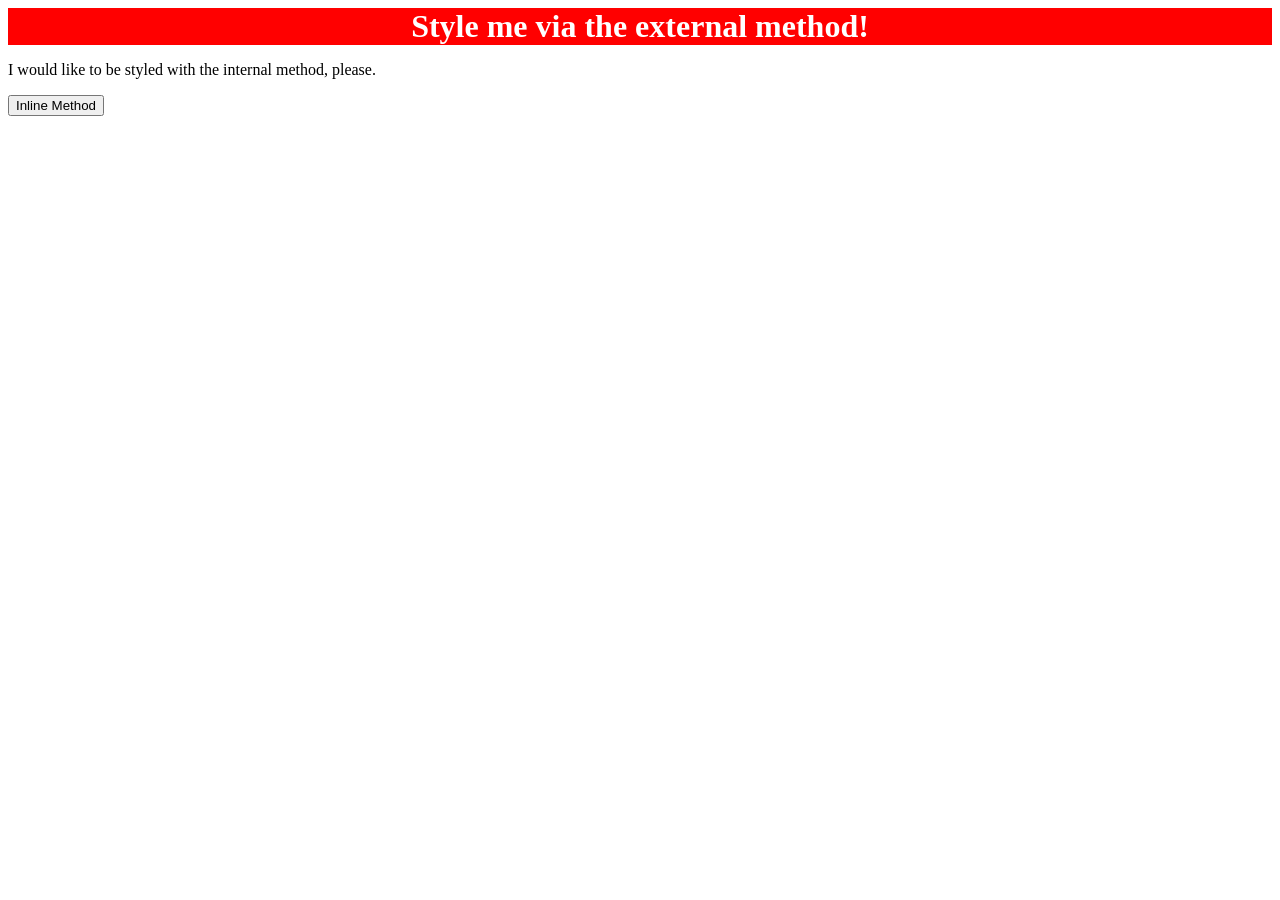
==== foundations/intro-to-css/01-css-methods/index.html @ ba354d77 "Added external css to my project" ====
<!DOCTYPE html>
<html lang="en">
  <head>
    <link rel="stylesheet" href="styles.css">
    <meta charset="UTF-8">
    <meta http-equiv="X-UA-Compatible" content="IE=edge">
    <meta name="viewport" content="width=device-width, initial-scale=1.0">
    <title>Methods for Adding CSS</title>
  </head>
  <body>
    <div>Style me via the external method!</div>
    <p>I would like to be styled with the internal method, please.</p>
    <button>Inline Method</button>
  </body>
</html>
---- foundations/intro-to-css/01-css-methods/styles.css ----
div {
    background-color: red;
    color: white;
    text-align: center;
    font-size: 32px;
    font-weight: bold;
}
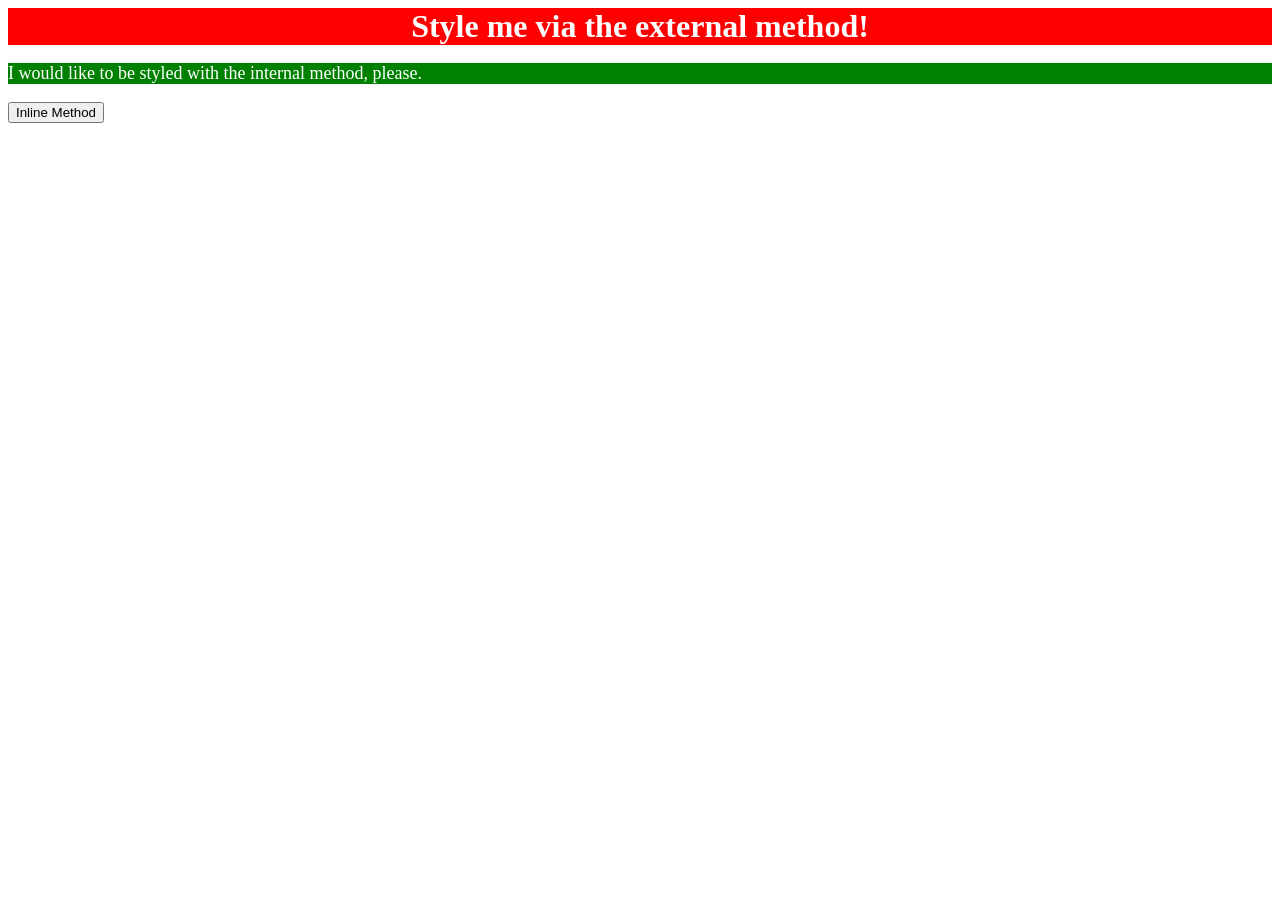
==== commit 56d1ad26: "Added internal css to my project" ====
--- a/foundations/intro-to-css/01-css-methods/index.html
+++ b/foundations/intro-to-css/01-css-methods/index.html
@@ -6,6 +6,13 @@
     <meta http-equiv="X-UA-Compatible" content="IE=edge">
     <meta name="viewport" content="width=device-width, initial-scale=1.0">
     <title>Methods for Adding CSS</title>
+<style>
+p {
+  background-color: green;
+  color: white;
+  font-size: 18px;
+}
+</style>
   </head>
   <body>
     <div>Style me via the external method!</div>
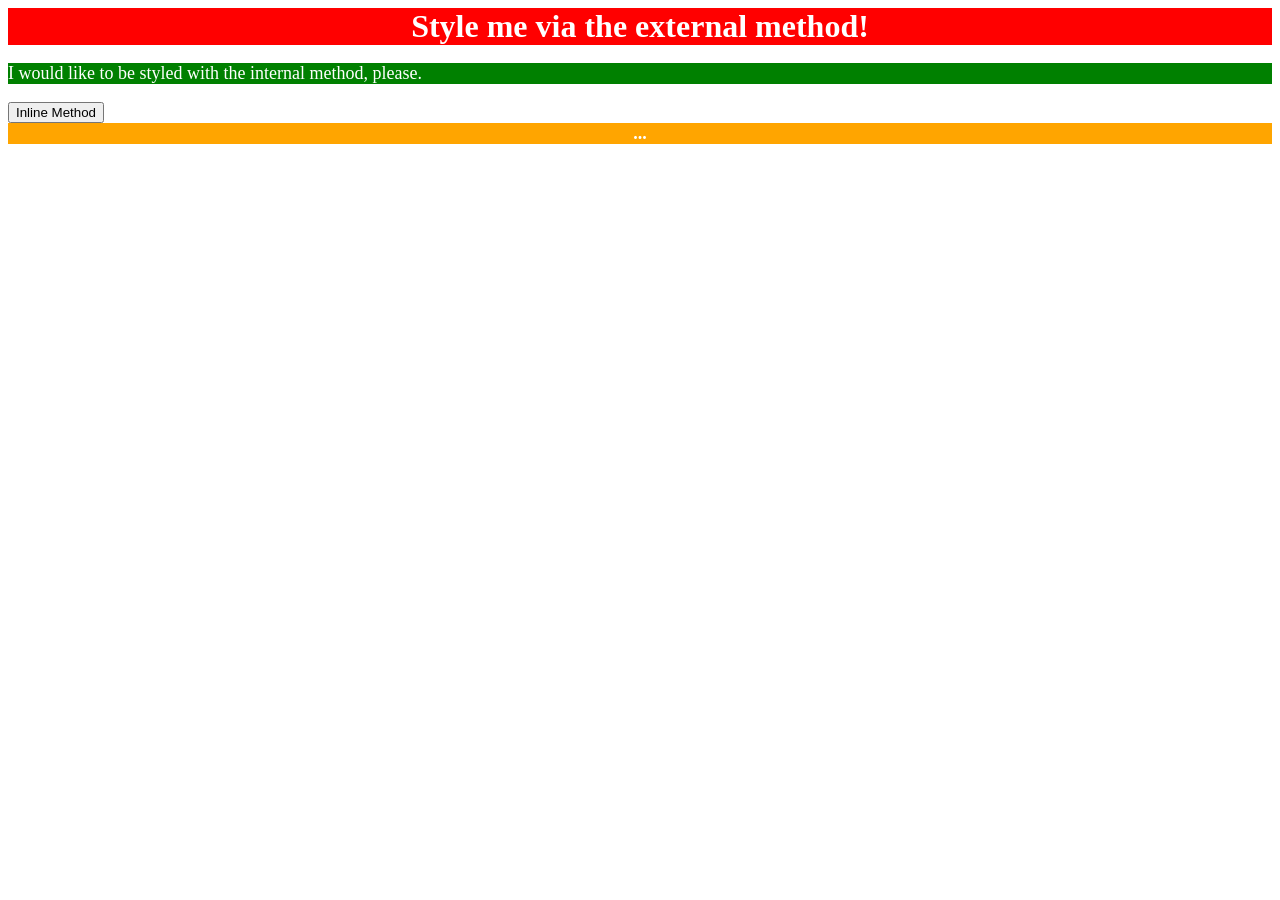
==== commit c2c6eba7: "Added inline css to my project" ====
--- a/foundations/intro-to-css/01-css-methods/index.html
+++ b/foundations/intro-to-css/01-css-methods/index.html
@@ -18,5 +18,6 @@
     <div>Style me via the external method!</div>
     <p>I would like to be styled with the internal method, please.</p>
     <button>Inline Method</button>
+    <div style="background-color: orange; font-size: 18px;">...</div>
   </body>
 </html>
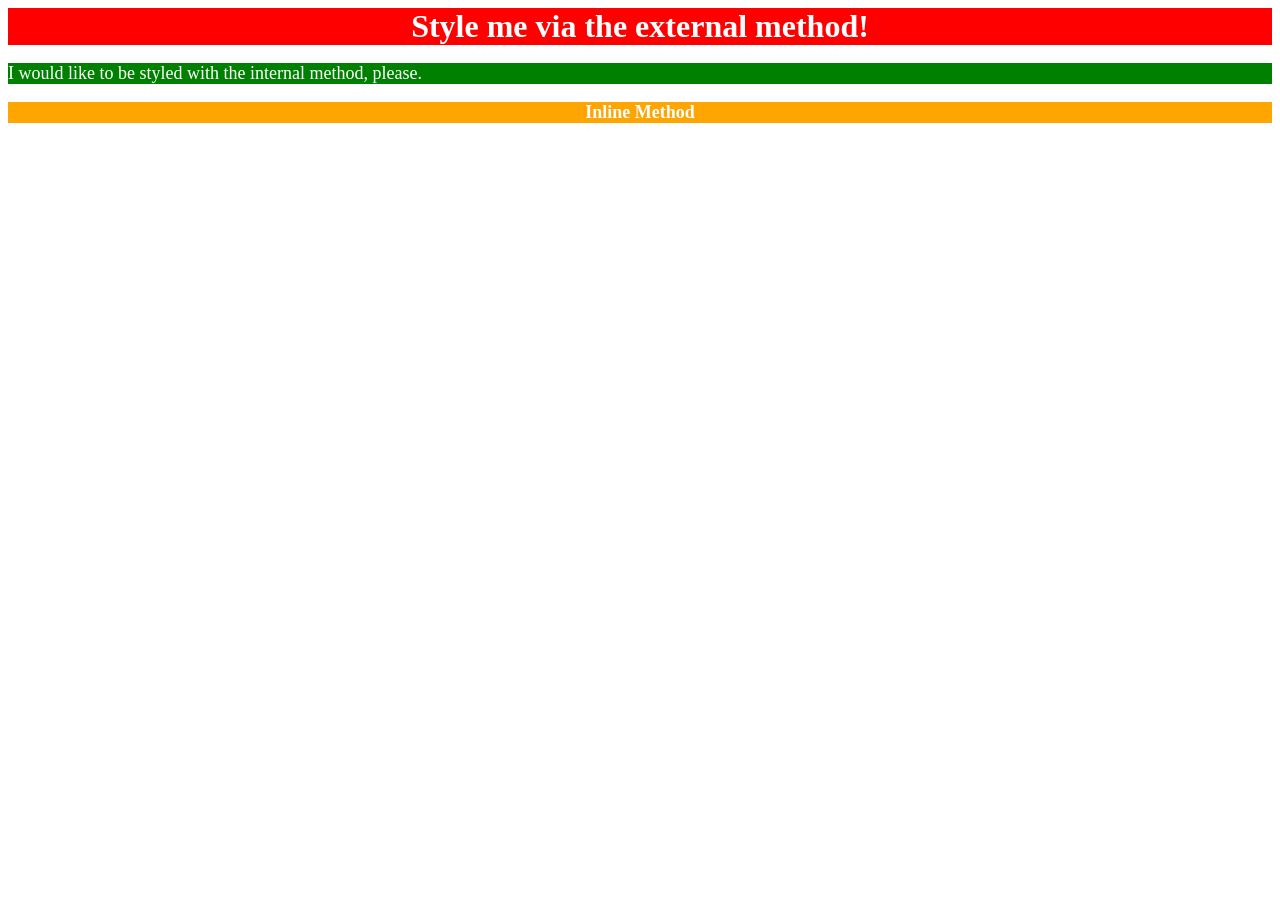
==== commit c30c4acd: "Fixed bug" ====
--- a/foundations/intro-to-css/01-css-methods/index.html
+++ b/foundations/intro-to-css/01-css-methods/index.html
@@ -17,7 +17,6 @@
   <body>
     <div>Style me via the external method!</div>
     <p>I would like to be styled with the internal method, please.</p>
-    <button>Inline Method</button>
-    <div style="background-color: orange; font-size: 18px;">...</div>
+    <div style="background-color: orange; font-size: 18px;">Inline Method</div>
   </body>
 </html>
